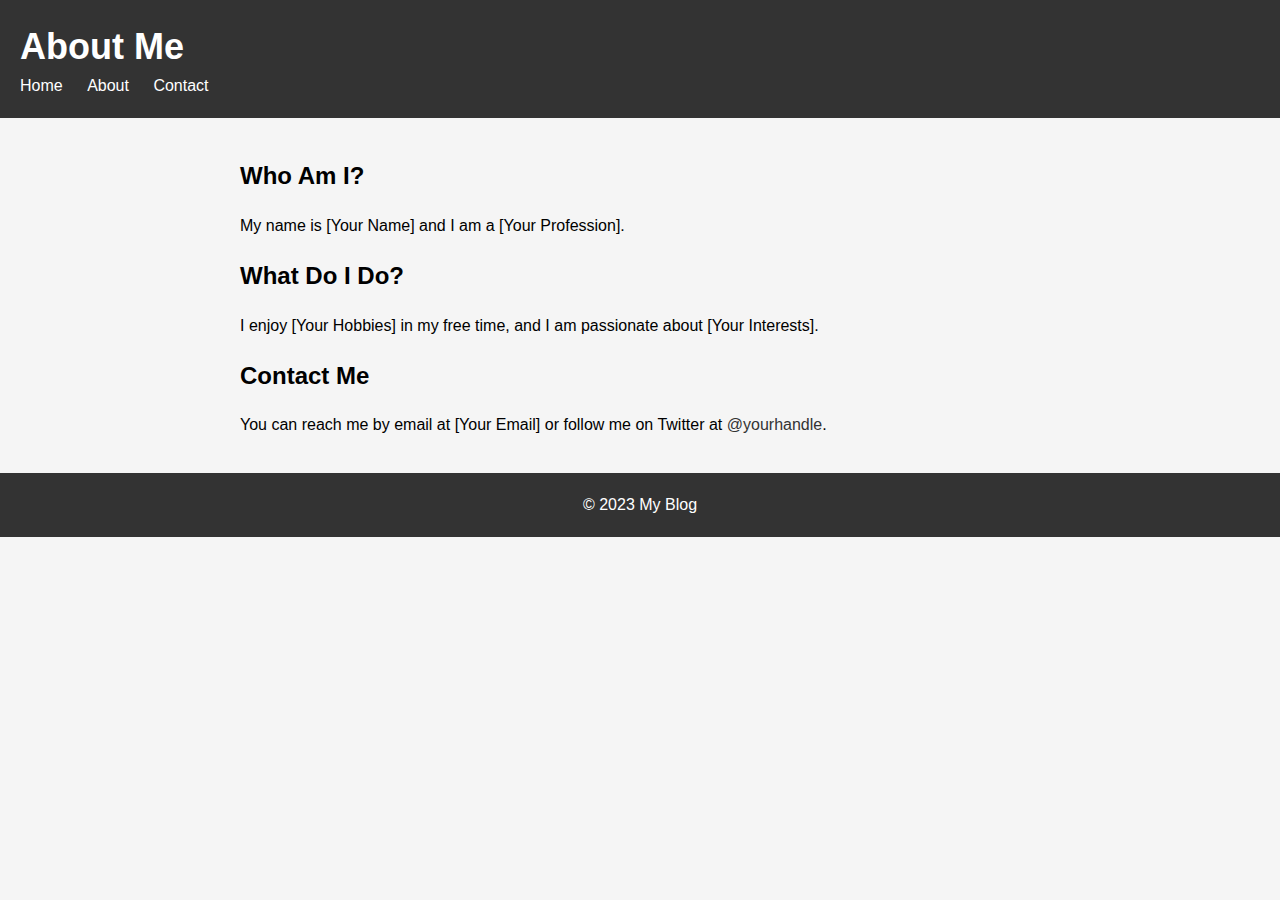
==== about.html @ 55892369 "a" ====
<!DOCTYPE html>
<html>
  <head>
    <title>About Me</title>
    <link rel="stylesheet" href="style.css">
  </head>
  <body>
    <header>
      <h1>About Me</h1>
      <nav>
        <ul>
          <li><a href="/">Home</a></li>
          <li><a href="/about">About</a></li>
          <li><a href="/contact">Contact</a></li>
        </ul>
      </nav>
    </header>
    <main>
      <section>
        <h2>Who Am I?</h2>
        <p>My name is [Your Name] and I am a [Your Profession].</p>
      </section>
      <section>
        <h2>What Do I Do?</h2>
        <p>I enjoy [Your Hobbies] in my free time, and I am passionate about [Your Interests].</p>
      </section>
      <section>
        <h2>Contact Me</h2>
        <p>You can reach me by email at [Your Email] or follow me on Twitter at <a href="[Your Twitter Link]">@yourhandle</a>.</p>
      </section>
    </main>
    <footer>
      <p>&copy; 2023 My Blog</p>
    </footer>
  </body>
</html>
---- style.css ----
/* Global Styles */
body {
    background-color: #f5f5f5;
    font-family: Arial, sans-serif;
    font-size: 16px;
    line-height: 1.5;
    margin: 0;
    padding: 0;
  }
  
  a {
    color: #333;
    text-decoration: none;
  }
  
  /* Header Styles */
  header {
    background-color: #333;
    color: #fff;
    padding: 20px;
  }
  
  h1 {
    font-size: 36px;
    margin: 0;
  }
  
  nav ul {
    list-style: none;
    margin: 0;
    padding: 0;
  }
  
  nav li {
    display: inline-block;
    margin-right: 20px;
  }
  
  nav li:last-child {
    margin-right: 0;
  }
  
  nav a {
    color: #fff;
  }
  
  /* Main Styles */
  main {
    max-width: 800px;
    margin: 0 auto;
    padding: 20px;
  }
  
  article {
    background-color: #fff;
    border: 1px solid #ccc;
    border-radius: 5px;
    margin-bottom: 20px;
    padding: 20px;
  }
  
  article h2 {
    margin-top: 0;
  }
  
/* Footer Styles */
footer {
    background-color: #333;
    color: #fff;
    padding: 20px;
    text-align: center;
  }
  
  footer p {
    margin: 0;
  }
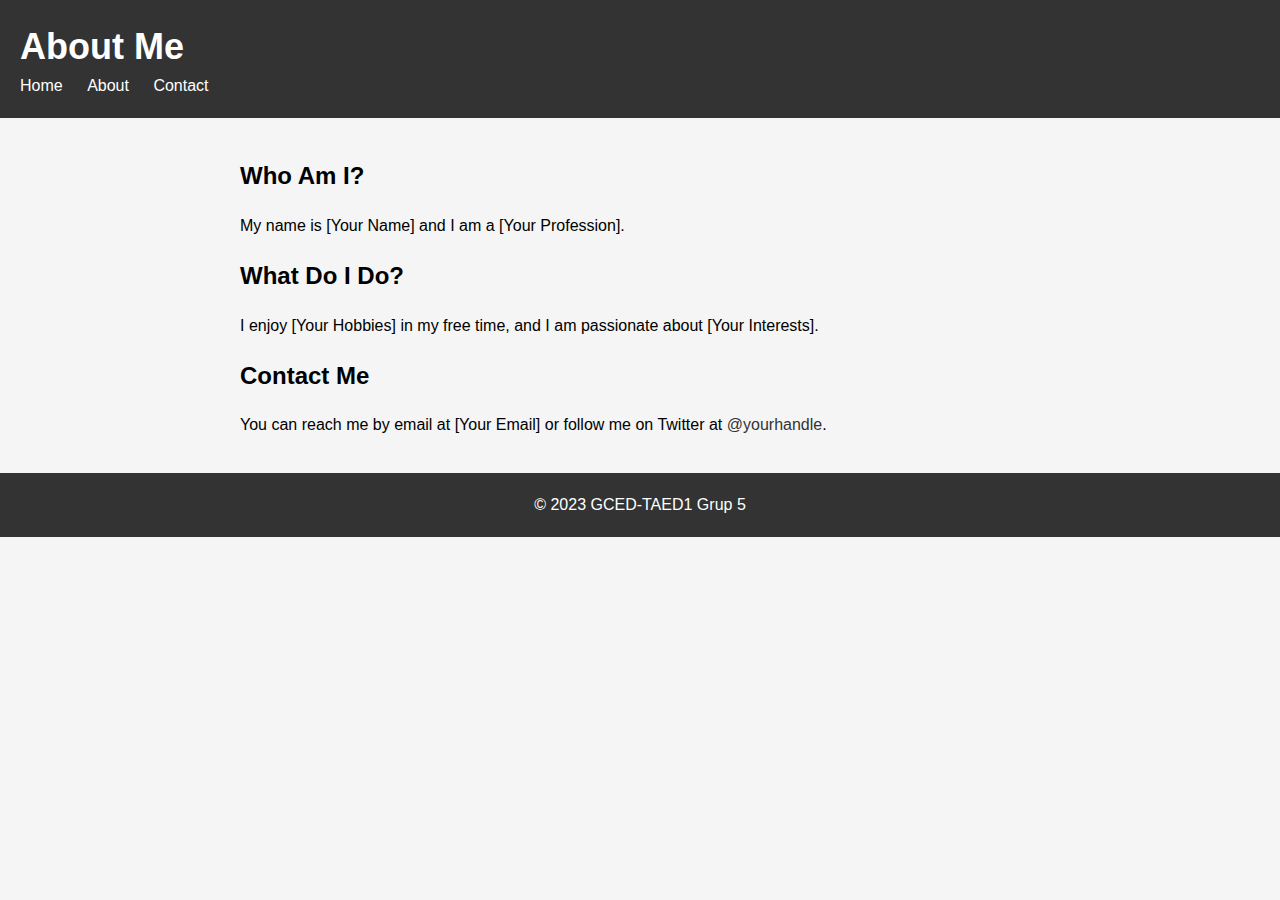
==== commit c33da7fe: "a" ====
--- a/about.html
+++ b/about.html
@@ -30,7 +30,7 @@
       </section>
     </main>
     <footer>
-      <p>&copy; 2023 My Blog</p>
+      <p>&copy; 2023 GCED-TAED1 Grup 5</p>
     </footer>
   </body>
 </html>
